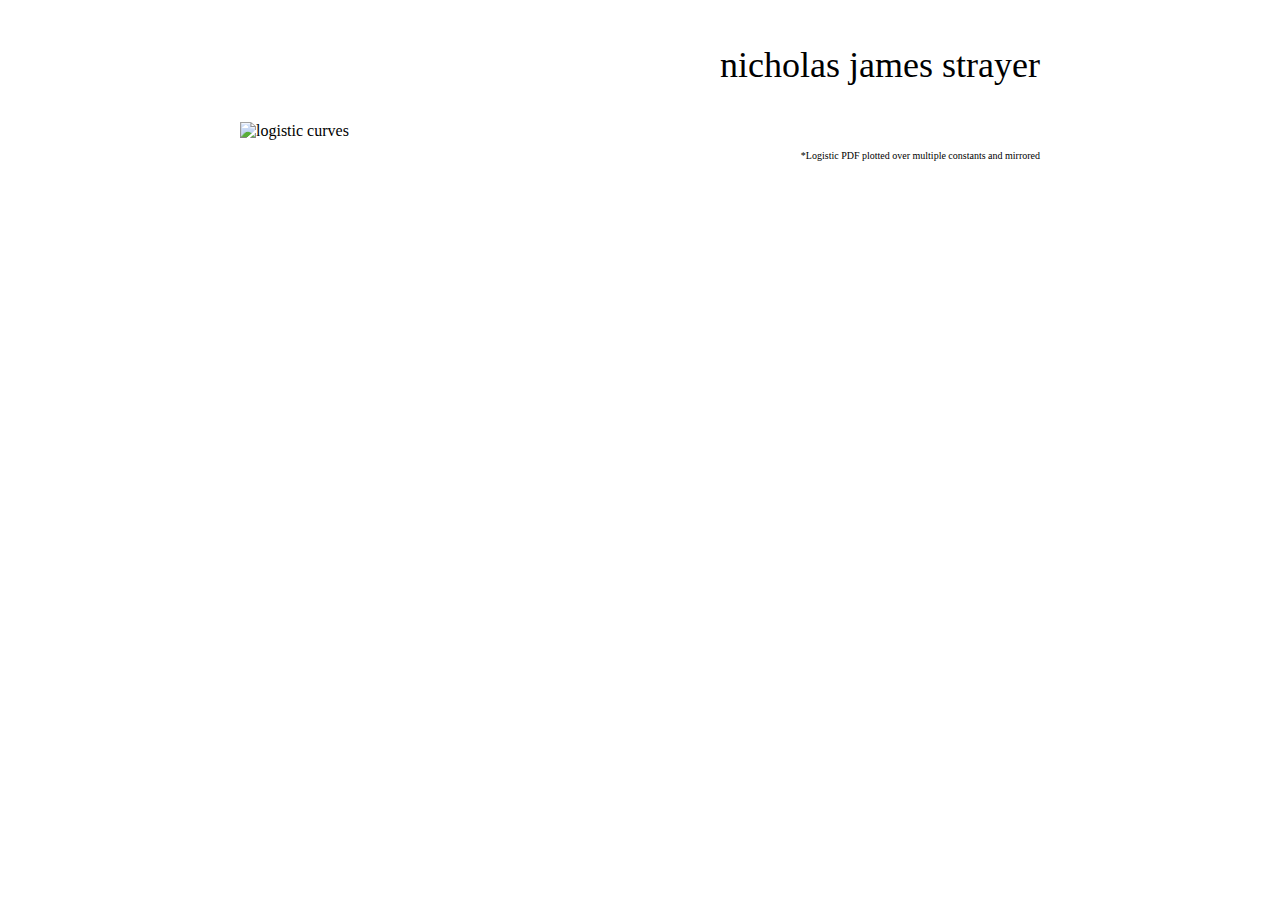
==== newSite/index.html @ da5f4051 "Have functional version of mobile first site design." ====
<!-- Thus begins the design of Nicholas's web -->

<!DOCTYPE html>
<html>
  <head>
  	<title>Nick Strayer's Silly Website</title>
  	<script src="http://d3js.org/d3.v3.min.js" charset="utf-8"></script>
  	<link rel="stylesheet" type="text/css" href="myStyle.css">
  
  </head>
  <body>

<div id = "bigWrapper">
<!-- ---------------------------------------------------------------------------------  -->		
<div id = "menuBar">
</div>


<!-- ---------------------------------------------------------------------------------  -->	
<div id="homeDiv" class = "sectionDivs">
    	
    	<p class = "header"> nicholas james strayer </p> 
    	
    	<img src = "logistic.jpg" alt = "logistic curves" height = "400" width = "800"> 
    	<p class = "picDescrips">*Logistic PDF plotted over multiple constants and mirrored</p>
</div>


<!-- ---------------------------------------------------------------------------------  -->		
<div id="meDiv" class="hidden sectionDivs">
        <p class = "header"> me </p> 
        <p class = "pictures"> 
        <img src = "me.jpg" alt = "I am a super serious person" height = "200px" width = "250px">	
        <img src = "bikes.jpg" alt = "Biking down the coast of California" height = "200px" width = "250px">
        <img src = "billings.jpg" alt = "Billings Library, UVM" height = "200px" width = "250px">	
		</p>
        <p>I am a senior at the <em>University of Vermont</em> majoring in <strong>mathematics</strong> and <strong>statistics</strong> and minoring in <strong>computer science.</strong> 
        </p>
        <p>My interests lie in the utilization of the incredible power that modern <strong>data</strong> affords us to help better the world.</p>
		<p>I don't think that one should need a degree in a STEM field to be able to benefit from this data. Due to this, one of my main interests is visualizing data to accurately reflect the underlying trends without all of the fluff that data scientists love to layer on.</p>
		<p>When I am not in "school mode" I love to bike places and appreciate architecture whilst doing so.</p>
		<p>Have a fantastic day!</p>
</div>
	
	
<!-- ---------------------------------------------------------------------------------  -->		
<div id="resumeDiv" class = "hidden sectionDivs" >
		
	<p class = "header"> resume </p> 

	<h1>Nicholas James Strayer:</h1>
	<hr>
	<div id = "resumeMenu">

	<h3 class = "resumeSections">Education:</h3>
	<!-- Education SubDiv -->
	<div>
	<p><strong>University of Vermont</strong>, <em>Burlington VT</em>:</p>
	<ul>
	<li>B.S. in <strong>mathematics and statistics</strong> with a minor in <strong>computer science</strong>, Honors College.</li>
	<li>Expected graduation: May, 2015.</li>
	<li>GPA: <strong>3.8/4.0</strong></li>
	</ul>


	</div> 
	<hr>
	<h3 class = "resumeSections">Experience:</h3>

	<!-- Experience -->
	<div>
	<ul>
	<li><strong>Software Engineering Intern</strong>, Mission Control Technologies, <em>Carpinteria, CA</em> [Summer 2014]:
	<ul>
	<li>Self directed project to bring the latest JavaScript visualization technologies to the company's main software platform.</li>
	<li>Fully envisioned, prototyped and implemented new data visualization framework in the course of one month.</li>
	<li>Constructed training protocol for rapidly bringing third parties up to speed with new protocol.</li>
	</ul>
	</li>
	</ul>
	<ul>
	<li><strong>Human Computer Interaction Researcher</strong>, LabInTheWild (University of Michigan) [Summer 2014]:
	<ul>
	<li>In charge of developing and implementing interactive data visualizations to help users compare themselves to other demographics.</li>
	</ul>
	</li>
	</ul>
	<ul>
	<li><strong>Undergraduate Researcher</strong>, Rubenstein Lab [2013 to Pres.]:
	<ul>
	<li>Analyzed and visualized data for CATOS fish tracking project.</li>
	<li>Head of data mining project to establish temporal trends in population densities of <em>Mysis diluviana</em>.</li>
	<li>Running project to mathematically model the migration patterns of <em>Mysis diluviana</em> (honors thesis project.)</li>
	</ul>
	</li>
	</ul>
	<ul>
	<li><strong>Undergraduate Researcher</strong>, Bentil Laboratory [2013 to Pres.]:
	<ul>
	<li>Developing mathematical model to predict the transport of sulfur through the environment with applications in waste cleanup.</li>
	</ul>
	</li>
	</ul>
	<ul>
	<li><strong>Research Assistant</strong>, Adair Laboratory [2012 to '13']:
	<ul>
	<li>Independently analyzed and constructed statistical models for large data sets pertaining to carbon decomposition rates.</li>
	</ul>
	</li>
	</ul>
	<ul>
	<li><strong>Mathematics, Statistics and Chemistry Tutor</strong>, University of Vermont [2013 to Pres.]:
	<ul>
	<li>Tutor students seeking assistance in introductory to intermediate classes.</li>
	</ul>
	</li>
	</ul>
	<ul>
	<li><strong>Computer Technician Intern</strong>, Logic Supply, <em>Burlington, VT</em> [2012 to '13]:
	<ul>
	<li>Involved in all roles of assembly and stress testing of computer systems.</li>
	</ul>
	</li>
	</ul>
	<ul>
	<li><strong>Baker</strong>, Zingerman's Bakehouse, <em>Ann Arbor, MI</em> [2009 to '12]:
	<ul>
	<li>Responsible for production of bread in all stages.</li>
	<li>Trained new employees.</li>
	</ul>
	</li>
	</ul>
	<ul>
	<li><strong>Founding Member and Treasurer</strong>, UVM Olympic Weightlifting Team:
	<ul>
	<li>Co-founded UVM's first weightlifting club sports team.</li>
	<li>Responsible for design and implementation of $20,000+ budget.</li>
	</ul>
	</li>
	</ul> 


	</div> <!-- Break of experience subdiv -->
	<hr>
	<h3 class = "resumeSections" >Technical Skills:</h3>
	<!-- Technical Skills -->
	<div>

	<h4>Experienced with the following:</h4>
	<p><em>Experience level:</em> * (weak), ** (medium), *** (strong)</p>
	<ul>
	<li><strong>Programming Languages</strong>:
	<ul>
	<li>Python ***</li>
	<li>JavaScript ***
	<ul>
	<li>JQuery ***</li>
	<li>Angular.js *</li>
	<li>D3.js ***</li>
	</ul>
	</li>
	<li>Matlab ***</li>
	<li>R ***</li>
	<li>php *</li>
	<li>Swift *</li>
	</ul>
	</li>
	</ul>
	<ul>
	<li><strong>Technical Writing</strong>:
	<ul>
	<li>HTML ***</li>
	<li>LateX ***</li>
	</ul>
	</li>
	</ul>
	<ul>
	<li><strong>Software</strong>:
	<ul>
	<li>Microsoft Office Suite ***</li>
	<li>Adobe Creative Suite **</li>
	<li>JMP ***</li>
	</ul>
	</li>
	</ul>


	</div>   <!-- closes the technical skills div -->
	<hr>
	<h3 class = "resumeSections" >Honors and Scholarships:</h3>
	 <!-- closes the Honors and Scholarships -->
	<div>
	<ul>
	<li>One of three Nominated for Goldwater Scholarship national level, Presidential Scholarship, Honors College Dean's Scholarship, URECA summer research scholarship, UVM Office of Undergraduate Research Summer Mini Grant recipient, and James Buxton Scholarship.</li>
	</ul>
	</div> <!-- closes the honors and scholarships div -->

	</div>  <!-- closes the menu div -->
</div> <!-- closes the resume div -->
	
	
<!-- ---------------------------------------------------------------------------------  -->	
<div id="projectsDiv" class="hidden sectionDivs">
	    
        <p class = "header"> projects </p> 
        <p>  <a href = "http://www.uvm.edu/~nstrayer/leapD3" target="_blank"> Experimental Leap Motion + D3.js project </a>
        	<ul> 
        		<li>Wave your hands around and watch D3.js mirror you!</li>
        		<li>In the future I plan on implementing ways to interact with D3 visualizations by recognizing gestures using machine learning algorithms.</li>
        		<li><strong>Note:</strong> When using, start by waving your hands around above the Leap Motion device and watch it calibrate!</li>
        		<li><strong>Note #2:</strong> You will need a <a href = "https://www.leapmotion.com/" target="_blank">Leap Motion</a> device to enjoy this :(</li>
        	</ul>
        	<hr>
        </p>
        <p>  <a href = "http://www.uvm.edu/~nstrayer/histOfPolio" target="_blank"> Polio's impact on the United States. </a>
        	<ul> <li>A project for <a href="http://bagrow.com/ds2/" target="_blank"> Data Science 2 </a> (Math 295) taught by <a href="http://bagrow.com">Professor James Bagrow</a> at the University of Vermont. </li>
        	<li><a href="http://nbviewer.ipython.org/github/nstrayer/math295/blob/master/HW01/work/hw01.ipynb" target="_blank"> iPython notebook </a>and data files available on my <a href="https://github.com/nstrayer/math295" target="_blank">github.</a>
        	</li>
        	</ul>
        	<hr>
        </p>
        <p>  <a href = "http://www.uvm.edu/~nstrayer/fillingStations" target="_blank"> Alternative energy filling stations in the U.S.. </a>
        	<ul> <li>Using d3.hexbin I took took 18k+ data points and binned them to help explore geographic trends in alternative energy filling stations. </li>
        	</ul>
        	<hr>
        </p>
        <p>  <a href = "http://www.uvm.edu/~nstrayer/superHeroes" target="_blank"> Marvel Vs. DC in the theater.</a>
        	<ul> <li>I extracted data from The Verge article <a href= "http://www.theverge.com/2014/8/22/6056617/marvels-movie-business-is-crushing-dcs-and-its-not-close" target="_blank"> "Marvel's movie business is crushing DC's and it's not close."</a> and threw together a visualization to better extract trends not visible in the original spreadsheet presentation format. </li>
        	</ul>
        	<hr>
        </p>
        <p>  <a href = "http://www.uvm.edu/~nstrayer/powerVis" target="_blank"> Where does California get its energy? </a>
        	<ul> <li>A visualization that explores how electricity is generated in the state of California. Data was cleaned using python and then the visualization was generated using d3.js. </li>
        	</ul>
        	<hr>
        </p>
        <p> <a href = "http://www.uvm.edu/~nstrayer/d3Tests/dataExplore.html" target="_blank"> D3 project example </a> 
	        <ul> <li>A visualization developed for LabInTheWild at the University of Michigan to help participants place themselves among differing demographics.</li>
	        </ul>
        </p>
        <hr>
        <!-- <p><a href = "Final_Presentation.html"> Data Science and Visualization Final Project (Math/CS 195) </a></p>
        <ul> <li>Using data from the ongoing <a href = "http://hedonometer.org/index.html"> Hedonometer project </a> at the 
        University of Vermont, Sam Chevalier and I delved into potential geographically correlated trends relating 
        to people's happiness. </li>
        </ul>
        <hr>
        <p> -->
        <a href = "https://github.com/nstrayer" target="_blank">My github</a> 
</div>
	
	
<!-- ---------------------------------------------------------------------------------  -->	
<div id="contactDiv" class="hidden sectionDivs">
        <p class = "header"> contact </p> 
        <p> I am always interested in getting involved in new projects or just connecting with others. Feel free to get in touch!
        </p>
        <p> <strong>email: </strong> nstrayer (at) uvm.edu 
        </p>
        <p> <strong>twitter: </strong> <a href = "https://twitter.com/NicholasStrayer" target="_blank">@NicholasStrayer </a>
        </p>
		<p class = "pictures"> 
		<img src = "rubeLab.jpg" alt = "The Rubenstein Ecosystem Science Laboratory" height = "200px" width = "300px">
		<img src = "bezierCurve.jpg" alt = "I am a super serious person" height = "200px" width = "200px">	
		<img src = "lawQuad.jpg" alt = "I am a super serious person" height = "200px" width = "250px">			
		</p>
</div>
	
</div> <!-- end of bigWrapper div -->	
<!-- ---------------------------------------------------------------------------------  -->	
<script>
  (function(i,s,o,g,r,a,m){i['GoogleAnalyticsObject']=r;i[r]=i[r]||function(){
  (i[r].q=i[r].q||[]).push(arguments)},i[r].l=1*new Date();a=s.createElement(o),
  m=s.getElementsByTagName(o)[0];a.async=1;a.src=g;m.parentNode.insertBefore(a,m)
  })(window,document,'script','//www.google-analytics.com/analytics.js','ga');

  ga('create', 'UA-53965157-1', 'auto');
  ga('send', 'pageview');

</script>
<script src="script.js"></script> 
	
</body>
</html>
---- newSite/myStyle.css ----
#bigWrapper{
	text-align: center;
}

#menuBar {
	margin: 0 auto;
	position: absolute;
	left: 0;
	right: 0;
	width:200px;
	z-index: 999;
}

.sectionDivs {
/*	border: 1px solid;*/
	width: 800px;
	text-align: left;
	margin: 0 auto;
	margin: 0 auto;
	left: 0;
	right: 0;
	position: absolute;
}

.picDescrips {
	text-align: right;
	font-size: 10px;
}

.hidden {
	display: none;
}

.resumeSections {
	text-align: center;
	color: #0CBDE8;
}

.currentPosition {
	color: #98C000
}

#key.currentPosition {
	text-align: end; 
}

.pictures {
	text-align: center
}

p {
 	font-family: Optima;
    font-size: 16px; 
}
    
.header {
	text-align:right;
	font-size: 36px;
}

.blurred {
  -webkit-filter: blur(5px);
    -moz-filter: blur(5px);
    -ms-filter: blur(5px);
    -o-filter: blur(5px);
    filter: blur(5px);
}
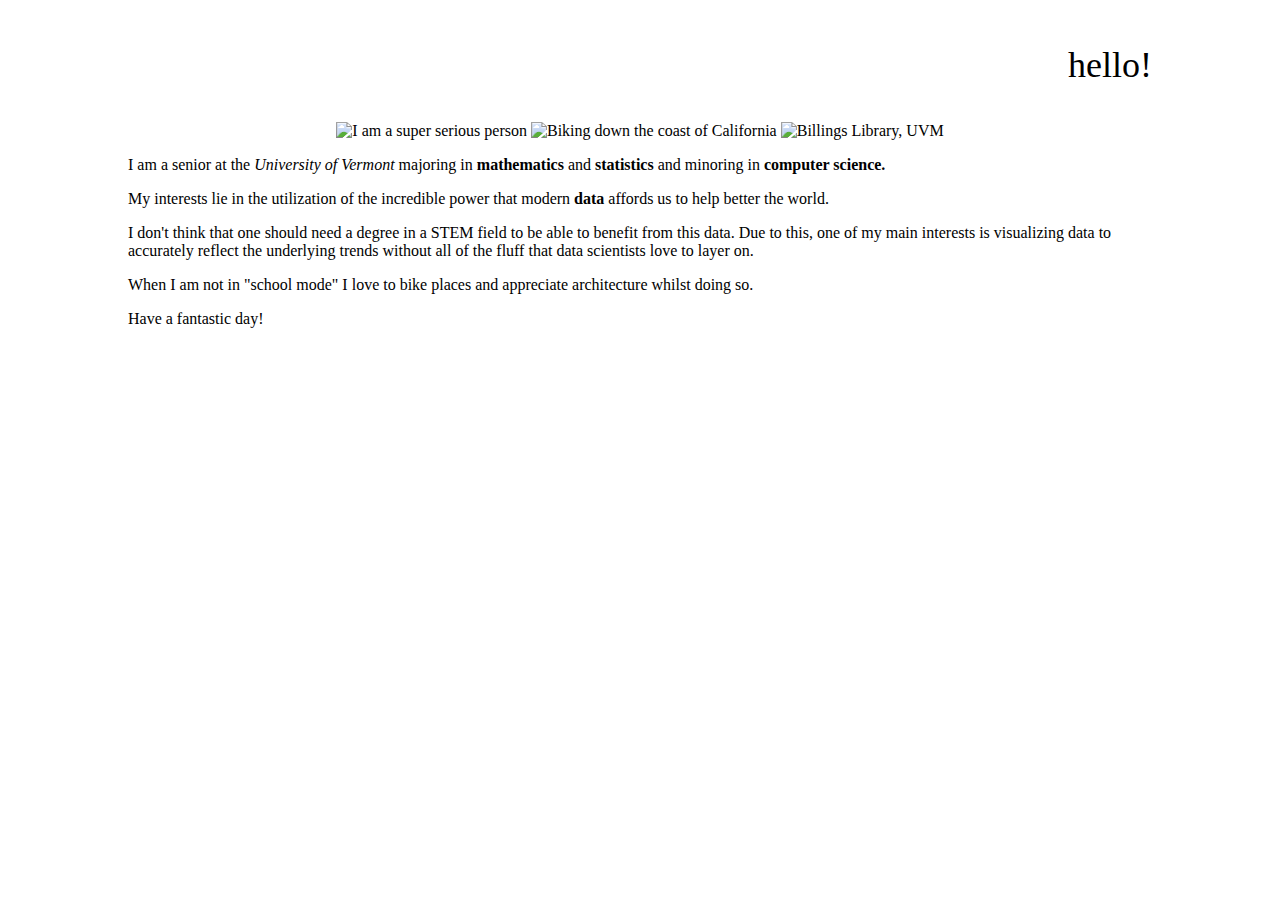
==== commit 1cae805d: "Got a functioning, responsive site up and running. Width of menu bar is based on the page size at lo" ====
--- a/newSite/index.html
+++ b/newSite/index.html
@@ -17,18 +17,18 @@
 
 
 <!-- ---------------------------------------------------------------------------------  -->	
-<div id="homeDiv" class = "sectionDivs">
+<!-- <div id="homeDiv" class = "sectionDivs">
     	
     	<p class = "header"> nicholas james strayer </p> 
     	
     	<img src = "logistic.jpg" alt = "logistic curves" height = "400" width = "800"> 
     	<p class = "picDescrips">*Logistic PDF plotted over multiple constants and mirrored</p>
 </div>
-
+ -->
 
 <!-- ---------------------------------------------------------------------------------  -->		
-<div id="meDiv" class="hidden sectionDivs">
-        <p class = "header"> me </p> 
+<div id="meDiv" class="sectionDivs">
+        <p class = "header"> hello! </p> 
         <p class = "pictures"> 
         <img src = "me.jpg" alt = "I am a super serious person" height = "200px" width = "250px">	
         <img src = "bikes.jpg" alt = "Biking down the coast of California" height = "200px" width = "250px">
@@ -268,16 +268,6 @@
 	
 </div> <!-- end of bigWrapper div -->	
 <!-- ---------------------------------------------------------------------------------  -->	
-<script>
-  (function(i,s,o,g,r,a,m){i['GoogleAnalyticsObject']=r;i[r]=i[r]||function(){
-  (i[r].q=i[r].q||[]).push(arguments)},i[r].l=1*new Date();a=s.createElement(o),
-  m=s.getElementsByTagName(o)[0];a.async=1;a.src=g;m.parentNode.insertBefore(a,m)
-  })(window,document,'script','//www.google-analytics.com/analytics.js','ga');
-
-  ga('create', 'UA-53965157-1', 'auto');
-  ga('send', 'pageview');
-
-</script>
 <script src="script.js"></script> 
 	
 </body>
--- a/newSite/myStyle.css
+++ b/newSite/myStyle.css
@@ -7,15 +7,14 @@
 	position: absolute;
 	left: 0;
 	right: 0;
-	width:200px;
+	width:60%;
 	z-index: 999;
 }
 
 .sectionDivs {
 /*	border: 1px solid;*/
-	width: 800px;
+	width: 80%;
 	text-align: left;
-	margin: 0 auto;
 	margin: 0 auto;
 	left: 0;
 	right: 0;
